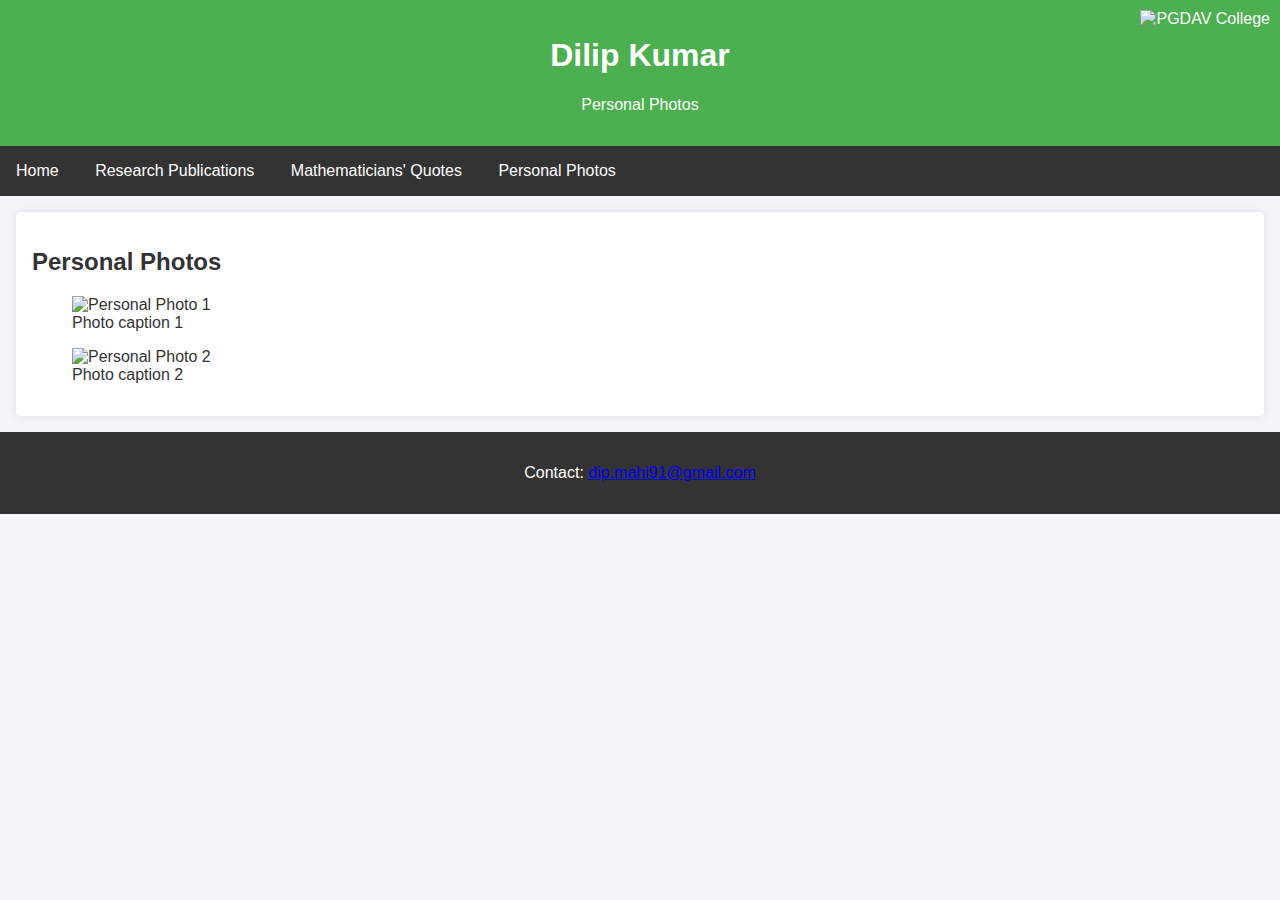
==== personal.html @ 2c29fcc2 "Add files via upload" ====
<!DOCTYPE html>
<html lang="en">
<head>
    <meta charset="UTF-8">
    <meta name="viewport" content="width=device-width, initial-scale=1.0">
    <title>Personal Photos</title>
    <link rel="stylesheet" href="styles.css">
</head>
<body>
    <header>
        <img src="images/pgdav_logo.png" alt="PGDAV College" class="logo">
        <h1>Dilip Kumar</h1>
        <p>Personal Photos</p>
    </header>

    <nav>
        <ul>
            <li><a href="index.html">Home</a></li>
            <li><a href="publications.html">Research Publications</a></li>
            <li><a href="quotes.html">Mathematicians' Quotes</a></li>
            <li><a href="personal.html">Personal Photos</a></li>
        </ul>
    </nav>

    <section id="personal">
        <h2>Personal Photos</h2>
        <figure>
            <img src="images/personal1.jpg" alt="Personal Photo 1">
            <figcaption>Photo caption 1</figcaption>
        </figure>
        <figure>
            <img src="images/personal2.jpg" alt="Personal Photo 2">
            <figcaption>Photo caption 2</figcaption>
        </figure>
        <!-- Add more photos as needed -->
    </section>

    <footer>
        <p>Contact: <a href="mailto:dip.mahi91@gmail.com">dip.mahi91@gmail.com</a></p>
    </footer>
</body>
</html>
---- styles.css ----
body {
    font-family: Arial, sans-serif;
    margin: 0;
    padding: 0;
    background-color: #f4f4f9;
    color: #333;
}

header {
    background-color: #4CAF50;
    color: white;
    text-align: center;
    padding: 1em 0;
    position: relative;
}

header .logo {
    position: absolute;
    top: 10px;
    right: 10px;
    height: 50px;
}

nav ul {
    list-style: none;
    padding: 0;
    background-color: #333;
    overflow: hidden;
    margin: 0;
}

nav ul li {
    display: inline;
}

nav ul li a {
    color: white;
    padding: 1em;
    display: inline-block;
    text-decoration: none;
}

nav ul li a:hover {
    background-color: #4CAF50;
}

section {
    margin: 1em;
    padding: 1em;
    background-color: white;
    border-radius: 5px;
    box-shadow: 0 0 10px rgba(0,0,0,0.1);
}

footer {
    text-align: center;
    padding: 1em 0;
    background-color: #333;
    color: white;
}

@media (max-width: 600px) {
    nav ul li {
        display: block;
        text-align: center;
    }

    section {
        margin: 0.5em;
        padding: 0.5em;
    }
}
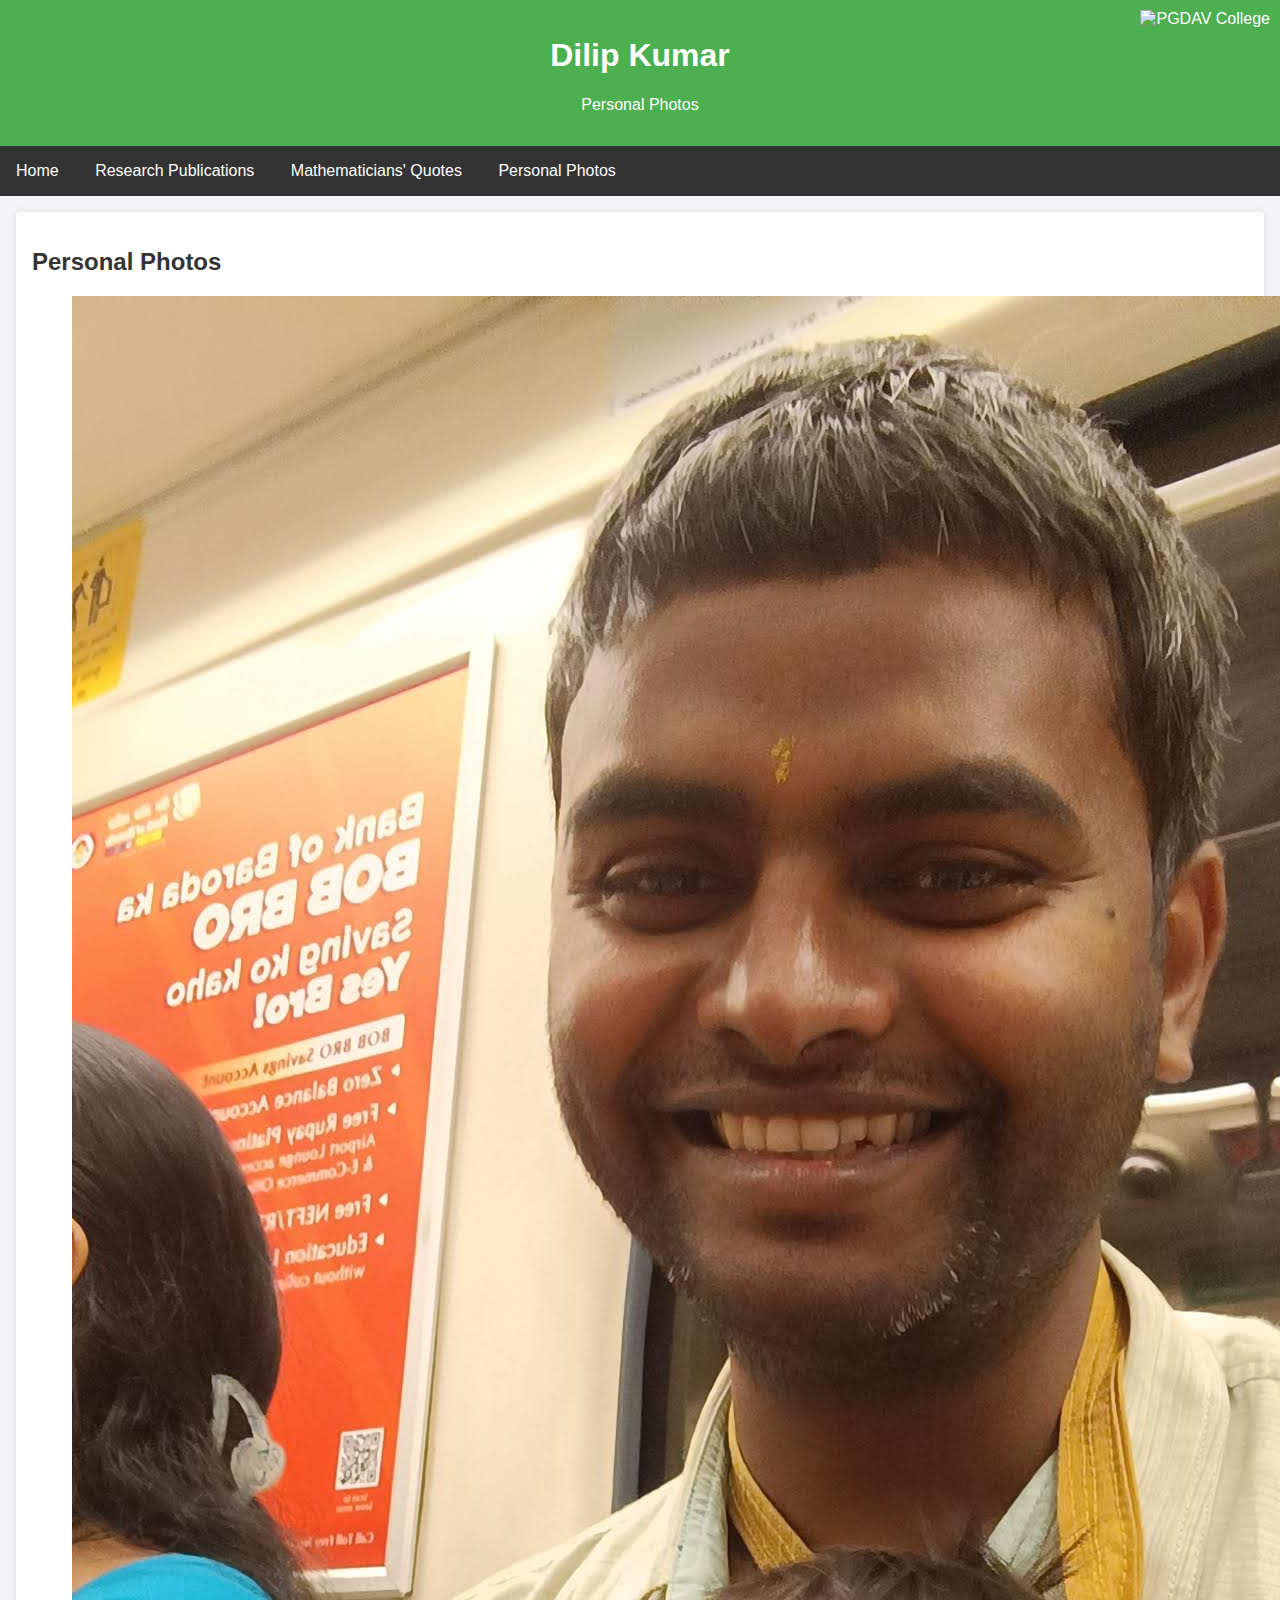
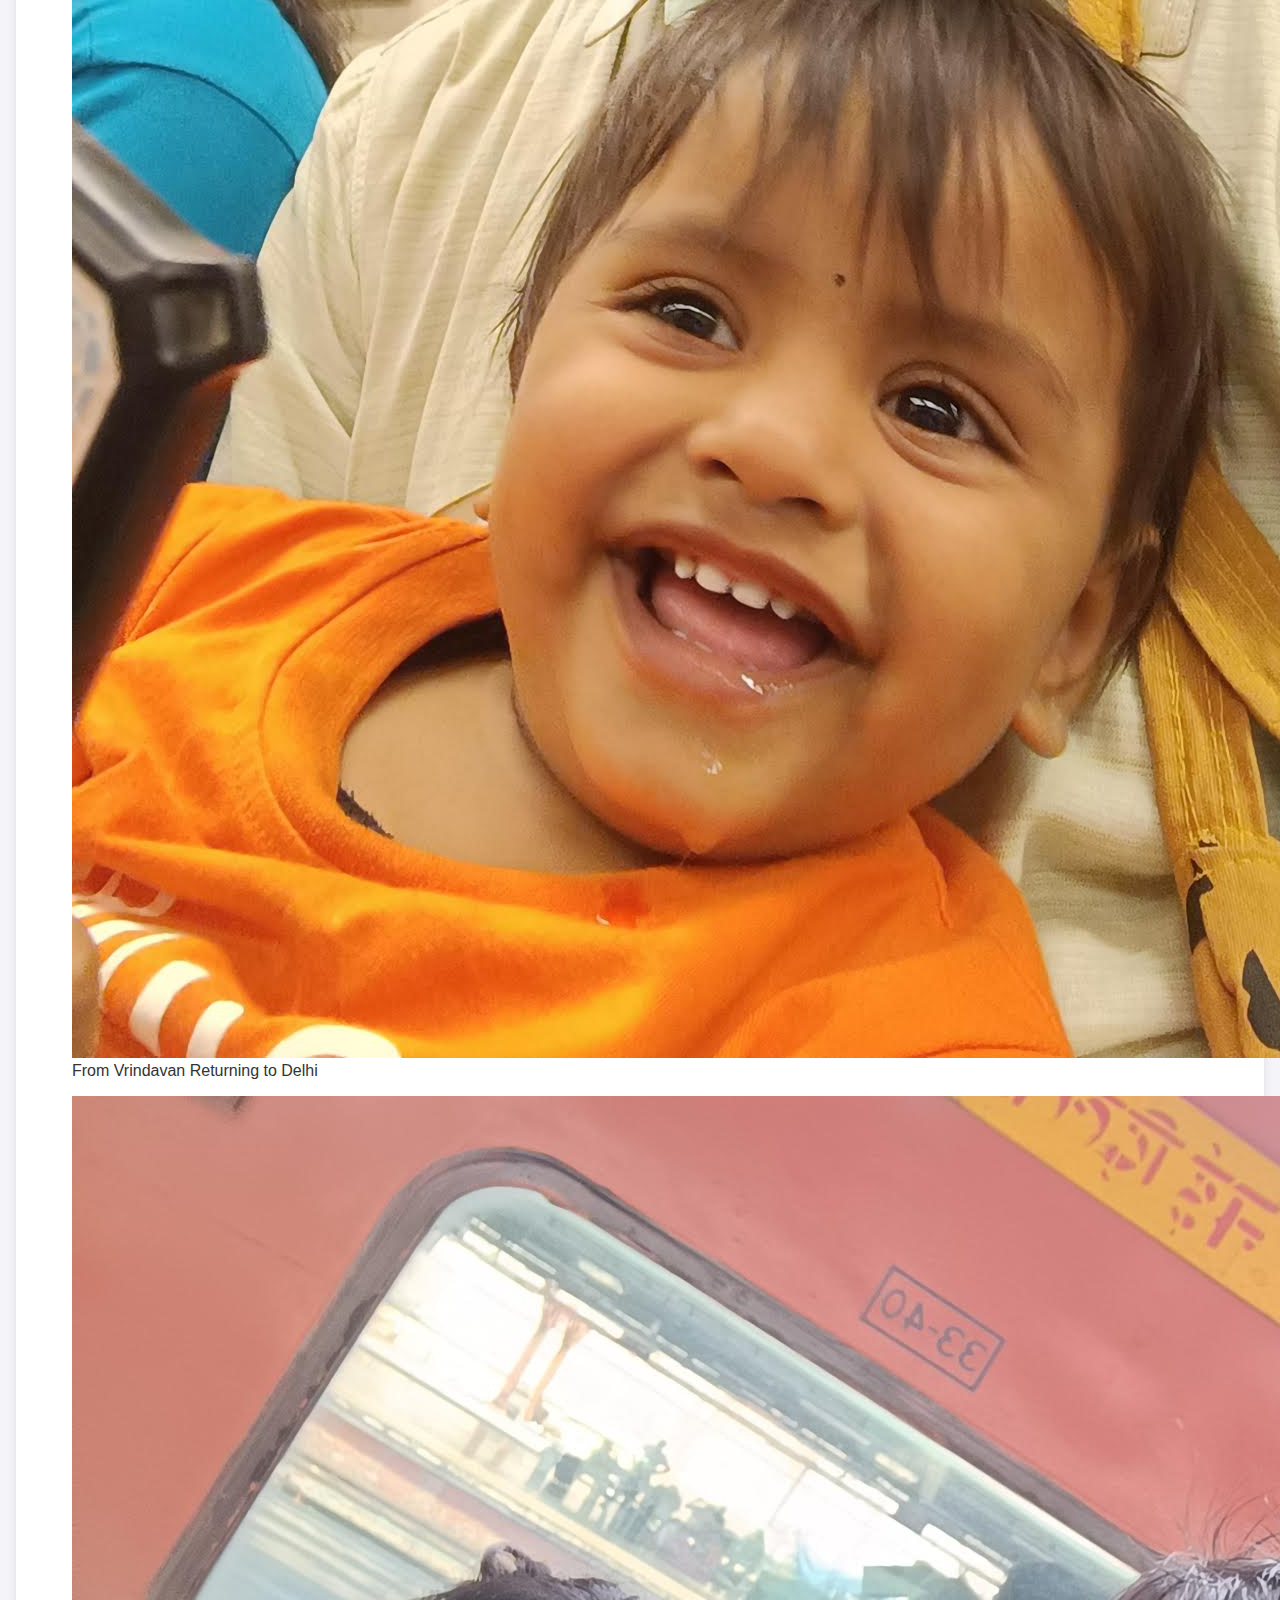
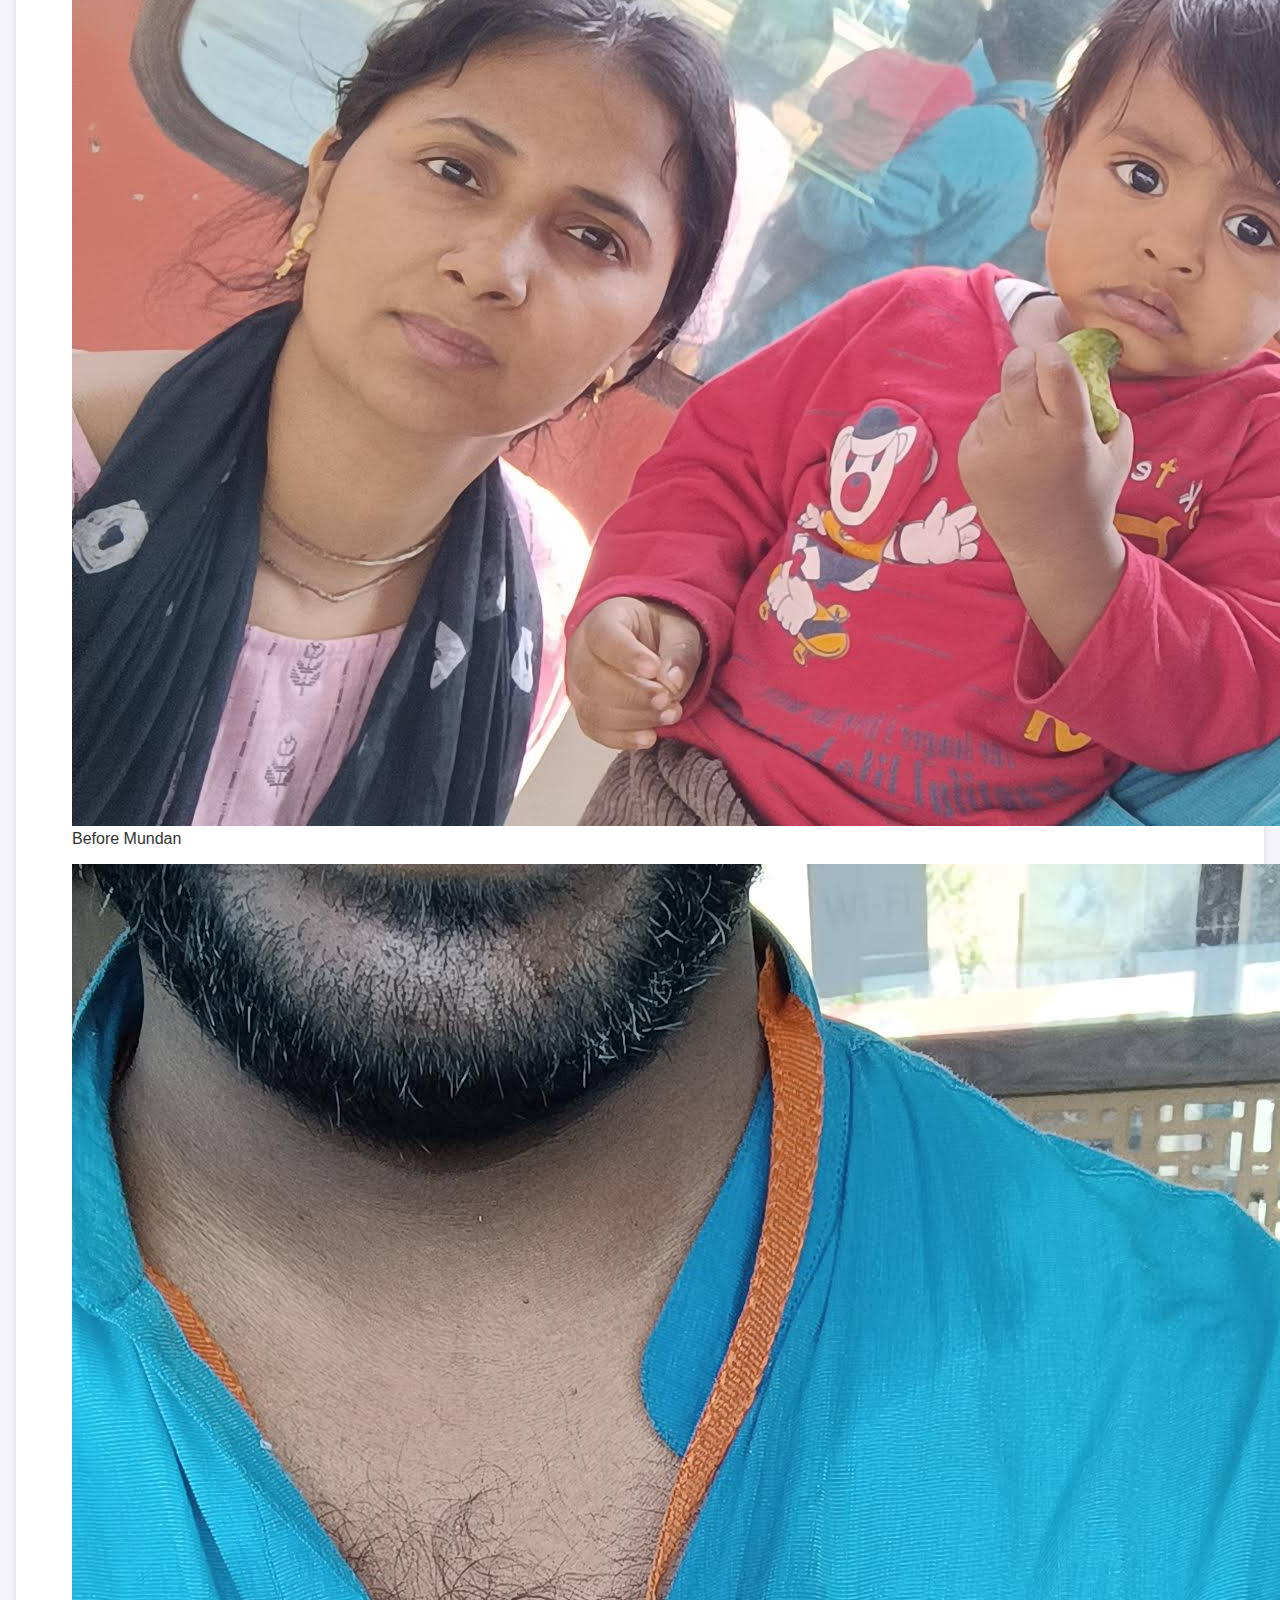
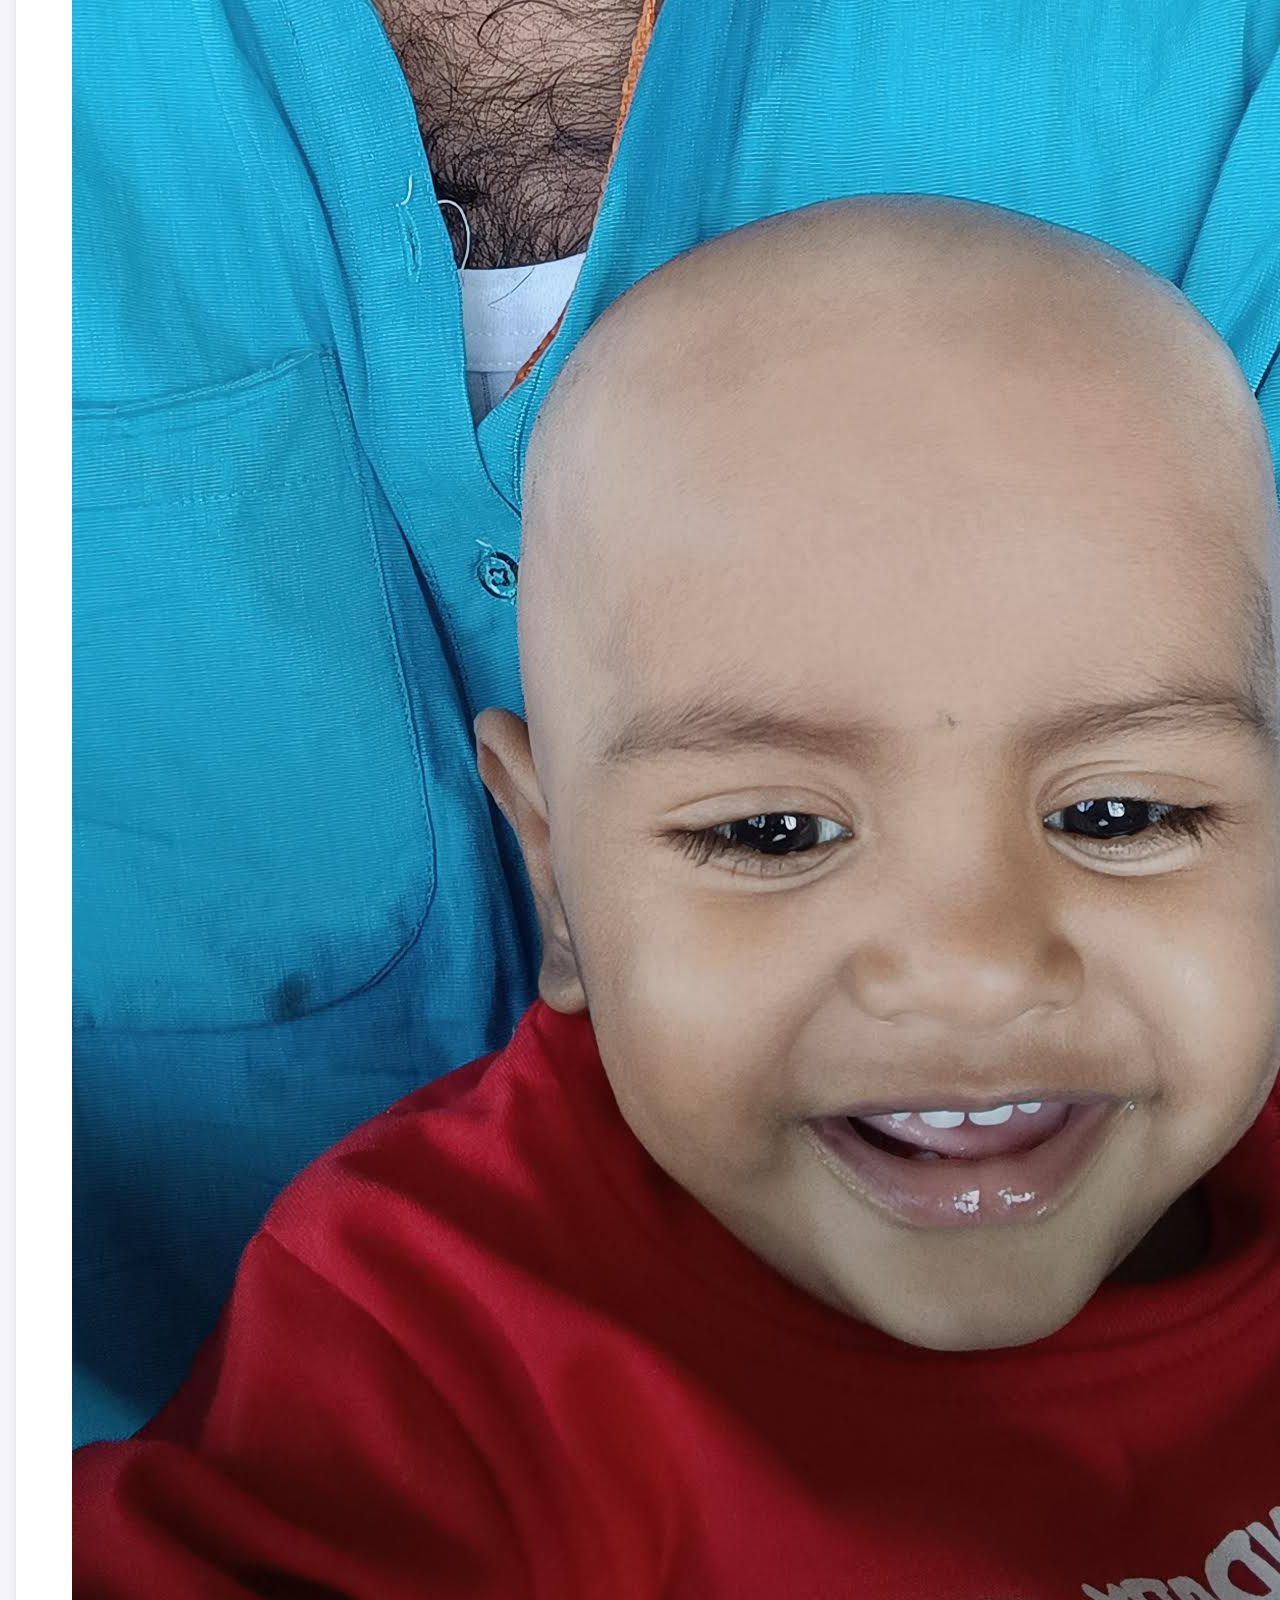
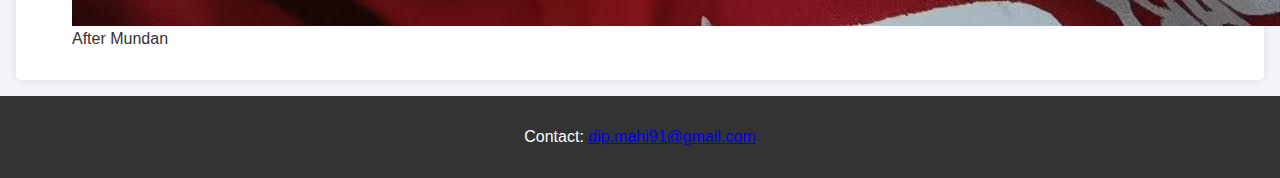
==== commit cbbef5c0: "Update" ====
--- a/personal.html
+++ b/personal.html
@@ -25,12 +25,16 @@
     <section id="personal">
         <h2>Personal Photos</h2>
         <figure>
-            <img src="images/personal1.jpg" alt="Personal Photo 1">
-            <figcaption>Photo caption 1</figcaption>
+            <img src="images/01.jpg" alt="Personal Photo 1">
+            <figcaption>From Vrindavan Returning to Delhi</figcaption>
         </figure>
         <figure>
-            <img src="images/personal2.jpg" alt="Personal Photo 2">
-            <figcaption>Photo caption 2</figcaption>
+            <img src="images/02.jpg" alt="Personal Photo 2">
+            <figcaption>Before Mundan</figcaption>
+        </figure>
+        <figure>
+            <img src="images/03.jpg" alt="Personal Photo 2">
+            <figcaption>After Mundan</figcaption>
         </figure>
         <!-- Add more photos as needed -->
     </section>
